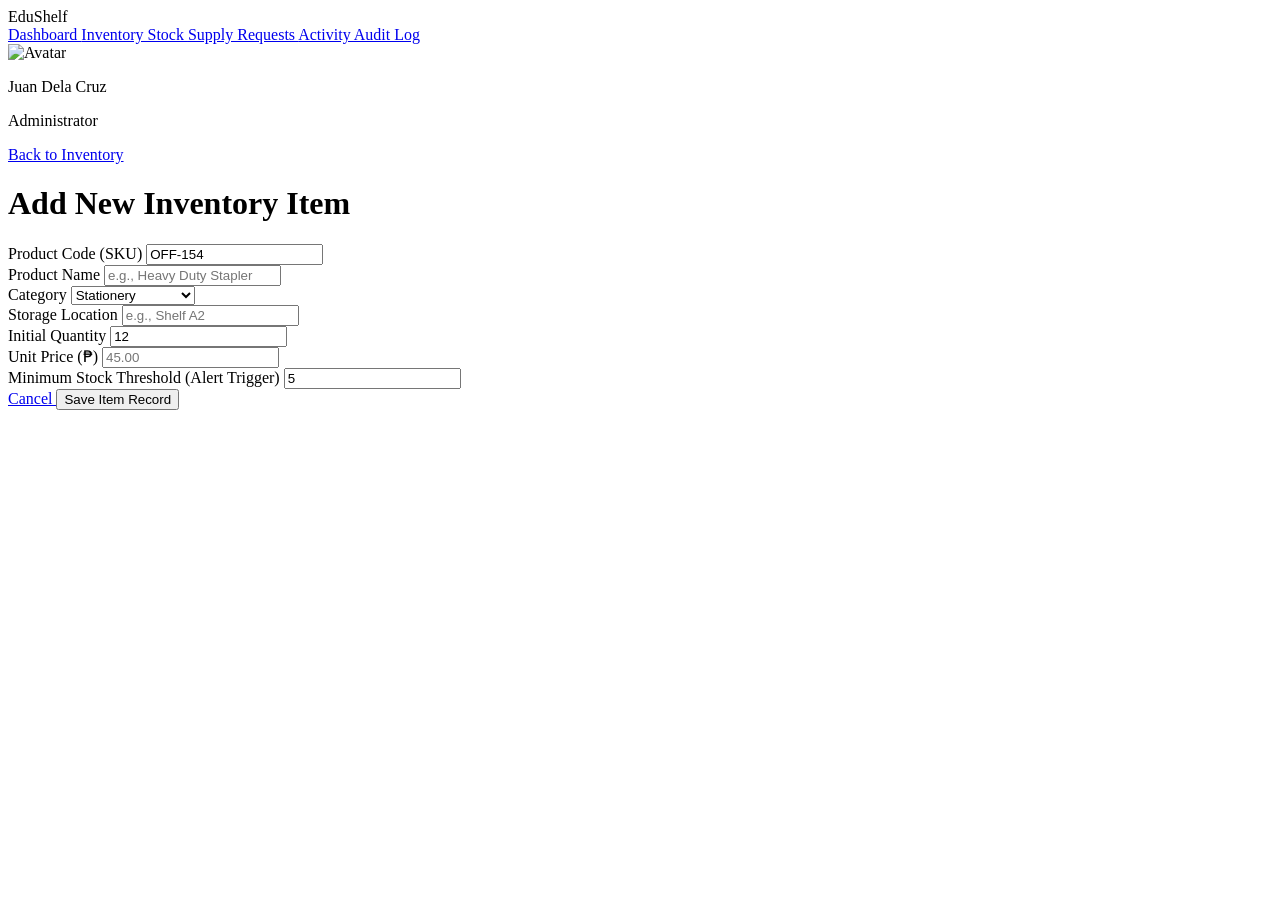
==== add-item.html @ 2bf983e7 "Add files via upload" ====
<!DOCTYPE html>
<html lang="en">
<head>
  <meta charset="UTF-8" />
  <meta name="viewport" content="width=device-width, initial-scale=1.0" />
  <title>Add Item - EduShelf</title>
  <script src="https://cdn.tailwindcss.com"></script>
  <script src="https://unpkg.com/lucide@latest"></script>
  <link rel="stylesheet" href="styles.css" />
</head>
<body class="bg-slate-50 text-slate-900">

  <div class="min-h-screen flex flex-col lg:flex-row w-full">
    <!-- Sidebar -->
    <aside class="w-full lg:w-64 bg-white border-b lg:border-b-0 lg:border-r border-slate-200 flex-shrink-0 flex flex-col justify-between">
      <div>
        <div class="h-16 px-6 flex items-center justify-between border-b border-slate-200">
          <div class="flex items-center gap-2.5">
            <div class="w-8 h-8 rounded-lg bg-[#14AE5C] flex items-center justify-center text-white font-bold">
              <i data-lucide="boxes" class="w-4 h-4"></i>
            </div>
            <span class="font-semibold text-slate-900">EduShelf</span>
          </div>
        </div>

        <nav class="p-4 space-y-1">
          <a href="dashboard.html" class="flex items-center gap-3 px-3 py-2.5 rounded-lg text-sm font-medium text-slate-600 hover:bg-slate-50">
            <i data-lucide="layout-dashboard" class="w-4 h-4 text-slate-400"></i> Dashboard
          </a>
          <a href="inventory.html" class="flex items-center gap-3 px-3 py-2.5 rounded-lg text-sm font-medium bg-[#14AE5C]/10 text-[#14AE5C]">
            <i data-lucide="package" class="w-4 h-4 text-[#14AE5C]"></i> Inventory Stock
          </a>
          <a href="#" onclick="alert('Supply Requests module coming soon!')" class="flex items-center gap-3 px-3 py-2.5 rounded-lg text-sm font-medium text-slate-600 hover:bg-slate-50">
            <i data-lucide="arrow-left-right" class="w-4 h-4 text-slate-400"></i> Supply Requests
          </a>
          <a href="#" onclick="alert('Activity Audit Log module coming soon!')" class="flex items-center gap-3 px-3 py-2.5 rounded-lg text-sm font-medium text-slate-600 hover:bg-slate-50">
            <i data-lucide="file-clock" class="w-4 h-4 text-slate-400"></i> Activity Audit Log
          </a>
        </nav>
      </div>

      <div class="p-4 border-t border-slate-200 flex items-center gap-3">
        <div class="w-9 h-9 rounded-full bg-slate-200 overflow-hidden flex-shrink-0">
          <img src="https://images.unsplash.com/photo-1534528741775-53994a69daeb?w=100" alt="Avatar" class="w-full h-full object-cover">
        </div>
        <div class="min-w-0">
          <p id="sidebarProfileName" class="text-xs font-semibold text-slate-900 truncate">Juan Dela Cruz</p>
          <p id="sidebarProfileRole" class="text-[11px] text-slate-500 truncate">Administrator</p>
        </div>
      </div>
    </aside>

    <!-- Main Content -->
    <div class="flex-1 flex flex-col min-w-0">
      <header class="sticky top-0 z-20 bg-white/95 backdrop-blur border-b border-slate-200 px-8 py-4">
        <div class="w-full">
          <a href="inventory.html" class="inline-flex items-center gap-1.5 text-xs font-medium text-slate-500 hover:text-slate-800 mb-1">
            <i data-lucide="arrow-left" class="w-3.5 h-3.5"></i> Back to Inventory
          </a>
          <h1 class="text-xl sm:text-2xl font-bold text-slate-900">Add New Inventory Item</h1>
        </div>
      </header>

      <main class="flex-1 p-8">
        <div class="w-full">
          <div class="bg-white rounded-xl border border-slate-200 p-8 shadow-xs">
            <form id="addItemForm" onsubmit="saveItemToDatabase(event)" class="space-y-6">
              <div class="grid grid-cols-1 sm:grid-cols-2 gap-6">
                <div>
                  <label class="block text-xs font-medium text-slate-700 mb-1.5">Product Code (SKU)</label>
                  <input type="text" id="inputCode" required placeholder="e.g., OFF-109"
                    class="w-full rounded-lg border border-slate-300 px-3 py-2 text-sm focus:outline-none focus:border-[#14AE5C]" />
                </div>
                <div>
                  <label class="block text-xs font-medium text-slate-700 mb-1.5">Product Name</label>
                  <input type="text" id="inputName" required placeholder="e.g., Heavy Duty Stapler"
                    class="w-full rounded-lg border border-slate-300 px-3 py-2 text-sm focus:outline-none focus:border-[#14AE5C]" />
                </div>
                <div>
                  <label class="block text-xs font-medium text-slate-700 mb-1.5">Category</label>
                  <select id="inputCategory" class="w-full rounded-lg border border-slate-300 px-3 py-2 text-sm focus:outline-none focus:border-[#14AE5C] bg-white">
                    <option value="Stationery">Stationery</option>
                    <option value="Writing Tool">Writing Tool</option>
                    <option value="Printer Supplies">Printer Supplies</option>
                    <option value="Office Equipment">Office Equipment</option>
                  </select>
                </div>
                <div>
                  <label class="block text-xs font-medium text-slate-700 mb-1.5">Storage Location</label>
                  <input type="text" id="inputLocation" required placeholder="e.g., Shelf A2"
                    class="w-full rounded-lg border border-slate-300 px-3 py-2 text-sm focus:outline-none focus:border-[#14AE5C]" />
                </div>
                <div>
                  <label class="block text-xs font-medium text-slate-700 mb-1.5">Initial Quantity</label>
                  <input type="number" id="inputQty" min="0" required value="12"
                    class="w-full rounded-lg border border-slate-300 px-3 py-2 text-sm tabular-nums focus:outline-none focus:border-[#14AE5C]" />
                </div>
                <div>
                  <label class="block text-xs font-medium text-slate-700 mb-1.5">Unit Price (₱)</label>
                  <input type="number" id="inputPrice" step="0.01" min="0" required placeholder="45.00"
                    class="w-full rounded-lg border border-slate-300 px-3 py-2 text-sm tabular-nums focus:outline-none focus:border-[#14AE5C]" />
                </div>
                <div>
                  <label class="block text-xs font-medium text-slate-700 mb-1.5">Minimum Stock Threshold (Alert Trigger)</label>
                  <input type="number" id="inputThreshold" min="1" required value="5"
                    class="w-full rounded-lg border border-slate-300 px-3 py-2 text-sm tabular-nums focus:outline-none focus:border-[#14AE5C]" />
                </div>
              </div>

              <div class="flex items-center justify-end gap-3 pt-6 border-t border-slate-200">
                <a href="inventory.html" class="px-4 py-2 rounded-lg border border-slate-200 text-sm font-medium text-slate-700 hover:bg-slate-50">
                  Cancel
                </a>
                <button type="submit" class="px-5 py-2 rounded-lg bg-[#14AE5C] hover:bg-[#11964f] text-sm font-semibold text-white shadow-sm transition">
                  Save Item Record
                </button>
              </div>
            </form>
          </div>
        </div>
      </main>
    </div>
  </div>

<script src="app.js"></script>
  <script>
    var randomCode = Math.floor(100 + Math.random() * 900);
    document.getElementById("inputCode").value = "OFF-" + randomCode;

    function saveItemToDatabase(event) {
      event.preventDefault();

      var result = addItem({
        product_code: document.getElementById("inputCode").value,
        product_name: document.getElementById("inputName").value,
        category: document.getElementById("inputCategory").value,
        location: document.getElementById("inputLocation").value,
        quantity: document.getElementById("inputQty").value,
        unit_price: document.getElementById("inputPrice").value,
        threshold: document.getElementById("inputThreshold").value
      });

      if (!result.success) {
        alert(result.message);
        return;
      }

      alert("New item successfully recorded!");
      window.location.href = "details.html?code=" + encodeURIComponent(result.item.product_code);
    }
  </script>
</body>
</html>
---- styles.css ----
/* Color scheme */
:root {
  --brand-green: #14AE5C;
  --brand-green-hover: #11964f;
  --bg-slate: #f8fafc;
}

/* Table lining */
.tabular-nums {
  font-variant-numeric: tabular-nums;
}

/* Scrollbar */
::-webkit-scrollbar {
  width: 6px;
  height: 6px;
}
::-webkit-scrollbar-thumb {
  background: #cbd5e1;
  border-radius: 9999px;
}
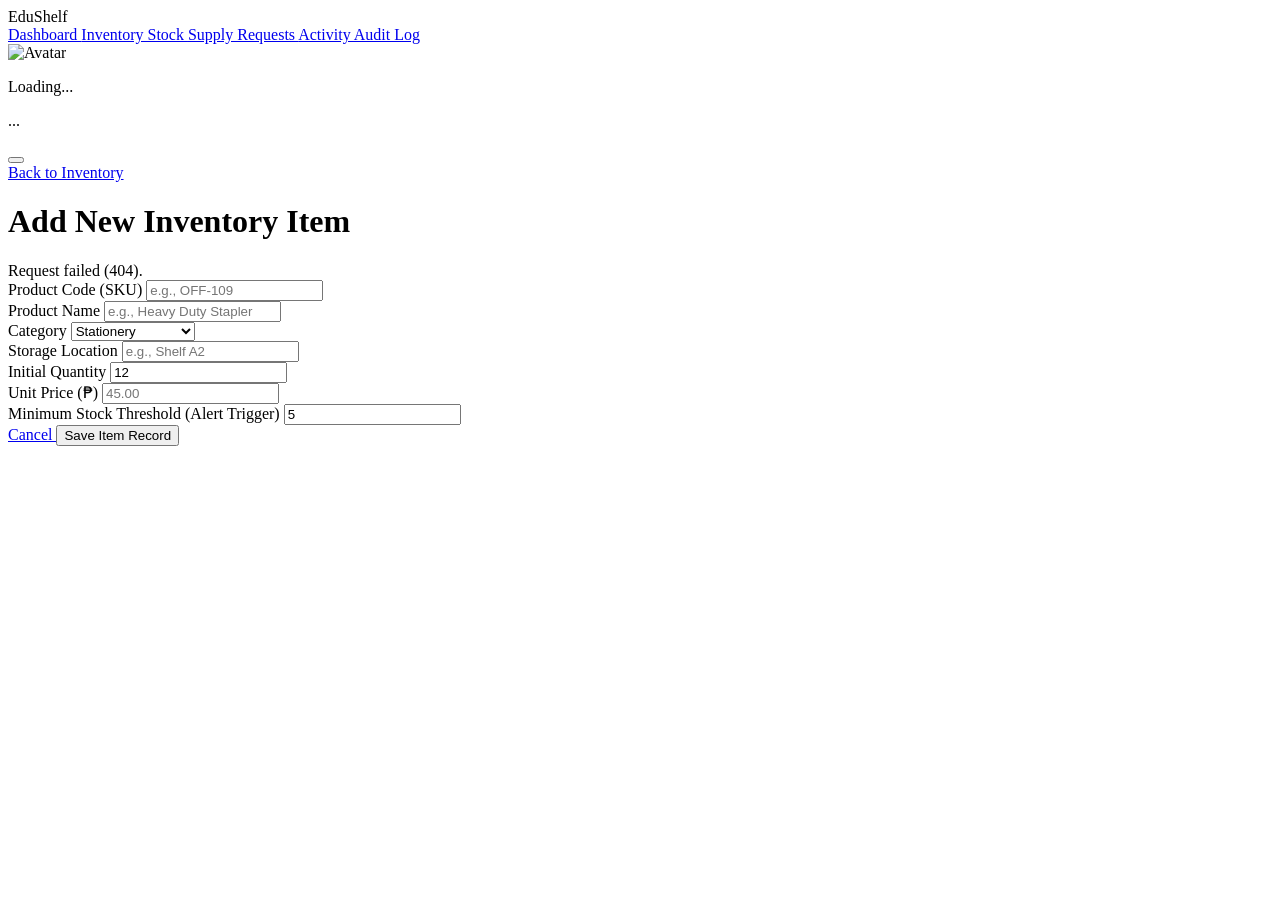
==== commit a04d419f: "feat: convert EduShelf prototype to full-stack Flask IMS Add MySQL schema and idempotent datasheet i" ====
--- a/add-item.html
+++ b/add-item.html
@@ -1,153 +1,139 @@
-<!DOCTYPE html>
-<html lang="en">
-<head>
-  <meta charset="UTF-8" />
-  <meta name="viewport" content="width=device-width, initial-scale=1.0" />
-  <title>Add Item - EduShelf</title>
-  <script src="https://cdn.tailwindcss.com"></script>
-  <script src="https://unpkg.com/lucide@latest"></script>
-  <link rel="stylesheet" href="styles.css" />
-</head>
-<body class="bg-slate-50 text-slate-900">
-
-  <div class="min-h-screen flex flex-col lg:flex-row w-full">
-    <!-- Sidebar -->
-    <aside class="w-full lg:w-64 bg-white border-b lg:border-b-0 lg:border-r border-slate-200 flex-shrink-0 flex flex-col justify-between">
-      <div>
-        <div class="h-16 px-6 flex items-center justify-between border-b border-slate-200">
-          <div class="flex items-center gap-2.5">
-            <div class="w-8 h-8 rounded-lg bg-[#14AE5C] flex items-center justify-center text-white font-bold">
-              <i data-lucide="boxes" class="w-4 h-4"></i>
-            </div>
-            <span class="font-semibold text-slate-900">EduShelf</span>
-          </div>
-        </div>
-
-        <nav class="p-4 space-y-1">
-          <a href="dashboard.html" class="flex items-center gap-3 px-3 py-2.5 rounded-lg text-sm font-medium text-slate-600 hover:bg-slate-50">
-            <i data-lucide="layout-dashboard" class="w-4 h-4 text-slate-400"></i> Dashboard
-          </a>
-          <a href="inventory.html" class="flex items-center gap-3 px-3 py-2.5 rounded-lg text-sm font-medium bg-[#14AE5C]/10 text-[#14AE5C]">
-            <i data-lucide="package" class="w-4 h-4 text-[#14AE5C]"></i> Inventory Stock
-          </a>
-          <a href="#" onclick="alert('Supply Requests module coming soon!')" class="flex items-center gap-3 px-3 py-2.5 rounded-lg text-sm font-medium text-slate-600 hover:bg-slate-50">
-            <i data-lucide="arrow-left-right" class="w-4 h-4 text-slate-400"></i> Supply Requests
-          </a>
-          <a href="#" onclick="alert('Activity Audit Log module coming soon!')" class="flex items-center gap-3 px-3 py-2.5 rounded-lg text-sm font-medium text-slate-600 hover:bg-slate-50">
-            <i data-lucide="file-clock" class="w-4 h-4 text-slate-400"></i> Activity Audit Log
-          </a>
-        </nav>
-      </div>
-
-      <div class="p-4 border-t border-slate-200 flex items-center gap-3">
-        <div class="w-9 h-9 rounded-full bg-slate-200 overflow-hidden flex-shrink-0">
-          <img src="https://images.unsplash.com/photo-1534528741775-53994a69daeb?w=100" alt="Avatar" class="w-full h-full object-cover">
-        </div>
-        <div class="min-w-0">
-          <p id="sidebarProfileName" class="text-xs font-semibold text-slate-900 truncate">Juan Dela Cruz</p>
-          <p id="sidebarProfileRole" class="text-[11px] text-slate-500 truncate">Administrator</p>
-        </div>
-      </div>
-    </aside>
-
-    <!-- Main Content -->
-    <div class="flex-1 flex flex-col min-w-0">
-      <header class="sticky top-0 z-20 bg-white/95 backdrop-blur border-b border-slate-200 px-8 py-4">
-        <div class="w-full">
-          <a href="inventory.html" class="inline-flex items-center gap-1.5 text-xs font-medium text-slate-500 hover:text-slate-800 mb-1">
-            <i data-lucide="arrow-left" class="w-3.5 h-3.5"></i> Back to Inventory
-          </a>
-          <h1 class="text-xl sm:text-2xl font-bold text-slate-900">Add New Inventory Item</h1>
-        </div>
-      </header>
-
-      <main class="flex-1 p-8">
-        <div class="w-full">
-          <div class="bg-white rounded-xl border border-slate-200 p-8 shadow-xs">
-            <form id="addItemForm" onsubmit="saveItemToDatabase(event)" class="space-y-6">
-              <div class="grid grid-cols-1 sm:grid-cols-2 gap-6">
-                <div>
-                  <label class="block text-xs font-medium text-slate-700 mb-1.5">Product Code (SKU)</label>
-                  <input type="text" id="inputCode" required placeholder="e.g., OFF-109"
-                    class="w-full rounded-lg border border-slate-300 px-3 py-2 text-sm focus:outline-none focus:border-[#14AE5C]" />
-                </div>
-                <div>
-                  <label class="block text-xs font-medium text-slate-700 mb-1.5">Product Name</label>
-                  <input type="text" id="inputName" required placeholder="e.g., Heavy Duty Stapler"
-                    class="w-full rounded-lg border border-slate-300 px-3 py-2 text-sm focus:outline-none focus:border-[#14AE5C]" />
-                </div>
-                <div>
-                  <label class="block text-xs font-medium text-slate-700 mb-1.5">Category</label>
-                  <select id="inputCategory" class="w-full rounded-lg border border-slate-300 px-3 py-2 text-sm focus:outline-none focus:border-[#14AE5C] bg-white">
-                    <option value="Stationery">Stationery</option>
-                    <option value="Writing Tool">Writing Tool</option>
-                    <option value="Printer Supplies">Printer Supplies</option>
-                    <option value="Office Equipment">Office Equipment</option>
-                  </select>
-                </div>
-                <div>
-                  <label class="block text-xs font-medium text-slate-700 mb-1.5">Storage Location</label>
-                  <input type="text" id="inputLocation" required placeholder="e.g., Shelf A2"
-                    class="w-full rounded-lg border border-slate-300 px-3 py-2 text-sm focus:outline-none focus:border-[#14AE5C]" />
-                </div>
-                <div>
-                  <label class="block text-xs font-medium text-slate-700 mb-1.5">Initial Quantity</label>
-                  <input type="number" id="inputQty" min="0" required value="12"
-                    class="w-full rounded-lg border border-slate-300 px-3 py-2 text-sm tabular-nums focus:outline-none focus:border-[#14AE5C]" />
-                </div>
-                <div>
-                  <label class="block text-xs font-medium text-slate-700 mb-1.5">Unit Price (₱)</label>
-                  <input type="number" id="inputPrice" step="0.01" min="0" required placeholder="45.00"
-                    class="w-full rounded-lg border border-slate-300 px-3 py-2 text-sm tabular-nums focus:outline-none focus:border-[#14AE5C]" />
-                </div>
-                <div>
-                  <label class="block text-xs font-medium text-slate-700 mb-1.5">Minimum Stock Threshold (Alert Trigger)</label>
-                  <input type="number" id="inputThreshold" min="1" required value="5"
-                    class="w-full rounded-lg border border-slate-300 px-3 py-2 text-sm tabular-nums focus:outline-none focus:border-[#14AE5C]" />
-                </div>
-              </div>
-
-              <div class="flex items-center justify-end gap-3 pt-6 border-t border-slate-200">
-                <a href="inventory.html" class="px-4 py-2 rounded-lg border border-slate-200 text-sm font-medium text-slate-700 hover:bg-slate-50">
-                  Cancel
-                </a>
-                <button type="submit" class="px-5 py-2 rounded-lg bg-[#14AE5C] hover:bg-[#11964f] text-sm font-semibold text-white shadow-sm transition">
-                  Save Item Record
-                </button>
-              </div>
-            </form>
-          </div>
-        </div>
-      </main>
-    </div>
-  </div>
-
-<script src="app.js"></script>
-  <script>
-    var randomCode = Math.floor(100 + Math.random() * 900);
-    document.getElementById("inputCode").value = "OFF-" + randomCode;
-
-    function saveItemToDatabase(event) {
-      event.preventDefault();
-
-      var result = addItem({
-        product_code: document.getElementById("inputCode").value,
-        product_name: document.getElementById("inputName").value,
-        category: document.getElementById("inputCategory").value,
-        location: document.getElementById("inputLocation").value,
-        quantity: document.getElementById("inputQty").value,
-        unit_price: document.getElementById("inputPrice").value,
-        threshold: document.getElementById("inputThreshold").value
-      });
-
-      if (!result.success) {
-        alert(result.message);
-        return;
-      }
-
-      alert("New item successfully recorded!");
-      window.location.href = "details.html?code=" + encodeURIComponent(result.item.product_code);
-    }
-  </script>
-</body>
-</html>+<!DOCTYPE html>
+<html lang="en">
+<head>
+  <meta charset="UTF-8" />
+  <meta name="viewport" content="width=device-width, initial-scale=1.0" />
+  <title>Add Item - EduShelf</title>
+  <script src="https://cdn.tailwindcss.com"></script>
+  <script src="https://unpkg.com/lucide@latest"></script>
+  <link rel="stylesheet" href="styles.css" />
+</head>
+<body class="bg-slate-50 text-slate-900" data-page="add-item">
+
+  <div class="min-h-screen flex flex-col lg:flex-row w-full">
+    <!-- Sidebar -->
+    <aside class="w-full lg:w-64 bg-white border-b lg:border-b-0 lg:border-r border-slate-200 flex-shrink-0 flex flex-col justify-between">
+      <div>
+        <div class="h-16 px-6 flex items-center justify-between border-b border-slate-200">
+          <div class="flex items-center gap-2.5">
+            <div class="w-8 h-8 rounded-lg bg-[#14AE5C] flex items-center justify-center text-white font-bold">
+              <i data-lucide="boxes" class="w-4 h-4"></i>
+            </div>
+            <span class="font-semibold text-slate-900">EduShelf</span>
+          </div>
+        </div>
+
+        <nav class="p-4 space-y-1">
+          <a href="dashboard.html" class="flex items-center gap-3 px-3 py-2.5 rounded-lg text-sm font-medium text-slate-600 hover:bg-slate-50">
+            <i data-lucide="layout-dashboard" class="w-4 h-4 text-slate-400"></i> Dashboard
+          </a>
+          <a href="inventory.html" aria-current="page" class="flex items-center gap-3 px-3 py-2.5 rounded-lg text-sm font-medium bg-[#14AE5C]/10 text-[#14AE5C]">
+            <i data-lucide="package" class="w-4 h-4 text-[#14AE5C]"></i> Inventory Stock
+          </a>
+          <a href="requests.html" class="flex items-center gap-3 px-3 py-2.5 rounded-lg text-sm font-medium text-slate-600 hover:bg-slate-50">
+            <i data-lucide="arrow-left-right" class="w-4 h-4 text-slate-400"></i> Supply Requests
+          </a>
+          <a href="audit-log.html" class="flex items-center gap-3 px-3 py-2.5 rounded-lg text-sm font-medium text-slate-600 hover:bg-slate-50">
+            <i data-lucide="file-clock" class="w-4 h-4 text-slate-400"></i> Activity Audit Log
+          </a>
+        </nav>
+      </div>
+
+      <div class="p-4 border-t border-slate-200 flex items-center gap-3">
+        <div class="w-9 h-9 rounded-full bg-slate-200 overflow-hidden flex-shrink-0">
+          <img src="https://images.unsplash.com/photo-1534528741775-53994a69daeb?w=100" alt="Avatar" class="w-full h-full object-cover">
+        </div>
+        <div class="min-w-0 flex-1">
+          <p id="sidebarProfileName" class="text-xs font-semibold text-slate-900 truncate">Loading...</p>
+          <p id="sidebarProfileRole" class="text-[11px] text-slate-500 truncate">...</p>
+        </div>
+        <button type="button" id="logoutBtn" title="Sign out" aria-label="Sign out" class="p-2 rounded-lg text-slate-400 hover:text-rose-600 hover:bg-rose-50 transition">
+          <i data-lucide="log-out" class="w-4 h-4"></i>
+        </button>
+      </div>
+    </aside>
+
+    <!-- Main Content -->
+    <div class="flex-1 flex flex-col min-w-0">
+      <header class="sticky top-0 z-20 bg-white/95 backdrop-blur border-b border-slate-200 px-8 py-4">
+        <div class="w-full">
+          <a href="inventory.html" class="inline-flex items-center gap-1.5 text-xs font-medium text-slate-500 hover:text-slate-800 mb-1">
+            <i data-lucide="arrow-left" class="w-3.5 h-3.5"></i> Back to Inventory
+          </a>
+          <h1 class="text-xl sm:text-2xl font-bold text-slate-900">Add New Inventory Item</h1>
+        </div>
+      </header>
+
+      <main class="flex-1 p-8">
+        <div class="w-full space-y-6">
+          <div id="pageBanner" class="hidden" role="alert">
+            <span data-banner-text></span>
+          </div>
+
+          <div class="bg-white rounded-xl border border-slate-200 p-8 shadow-xs">
+            <form id="addItemForm" class="space-y-6">
+              <div id="formBanner" class="hidden" role="alert">
+                <span data-banner-text></span>
+              </div>
+
+              <div class="grid grid-cols-1 sm:grid-cols-2 gap-6">
+                <div>
+                  <label for="inputCode" class="block text-xs font-medium text-slate-700 mb-1.5">Product Code (SKU)</label>
+                  <input type="text" id="inputCode" required autocomplete="off" placeholder="e.g., OFF-109"
+                    class="w-full rounded-lg border border-slate-300 px-3 py-2 text-sm font-mono focus:outline-none focus:border-[#14AE5C]" />
+                </div>
+                <div>
+                  <label for="inputName" class="block text-xs font-medium text-slate-700 mb-1.5">Product Name</label>
+                  <input type="text" id="inputName" required autocomplete="off" placeholder="e.g., Heavy Duty Stapler"
+                    class="w-full rounded-lg border border-slate-300 px-3 py-2 text-sm focus:outline-none focus:border-[#14AE5C]" />
+                </div>
+                <div>
+                  <label for="inputCategory" class="block text-xs font-medium text-slate-700 mb-1.5">Category</label>
+                  <select id="inputCategory" class="w-full rounded-lg border border-slate-300 px-3 py-2 text-sm focus:outline-none focus:border-[#14AE5C] bg-white">
+                    <option value="Stationery">Stationery</option>
+                    <option value="Writing Tool">Writing Tool</option>
+                    <option value="Printer Supplies">Printer Supplies</option>
+                    <option value="Office Equipment">Office Equipment</option>
+                  </select>
+                </div>
+                <div>
+                  <label for="inputLocation" class="block text-xs font-medium text-slate-700 mb-1.5">Storage Location</label>
+                  <input type="text" id="inputLocation" required autocomplete="off" placeholder="e.g., Shelf A2"
+                    class="w-full rounded-lg border border-slate-300 px-3 py-2 text-sm focus:outline-none focus:border-[#14AE5C]" />
+                </div>
+                <div>
+                  <label for="inputQty" class="block text-xs font-medium text-slate-700 mb-1.5">Initial Quantity</label>
+                  <input type="number" id="inputQty" min="0" required value="12"
+                    class="w-full rounded-lg border border-slate-300 px-3 py-2 text-sm tabular-nums focus:outline-none focus:border-[#14AE5C]" />
+                </div>
+                <div>
+                  <label for="inputPrice" class="block text-xs font-medium text-slate-700 mb-1.5">Unit Price (₱)</label>
+                  <input type="number" id="inputPrice" step="0.01" min="0" required placeholder="45.00"
+                    class="w-full rounded-lg border border-slate-300 px-3 py-2 text-sm tabular-nums focus:outline-none focus:border-[#14AE5C]" />
+                </div>
+                <div>
+                  <label for="inputThreshold" class="block text-xs font-medium text-slate-700 mb-1.5">Minimum Stock Threshold (Alert Trigger)</label>
+                  <input type="number" id="inputThreshold" min="1" required value="5"
+                    class="w-full rounded-lg border border-slate-300 px-3 py-2 text-sm tabular-nums focus:outline-none focus:border-[#14AE5C]" />
+                </div>
+              </div>
+
+              <div class="flex items-center justify-end gap-3 pt-6 border-t border-slate-200">
+                <a href="inventory.html" class="px-4 py-2 rounded-lg border border-slate-200 text-sm font-medium text-slate-700 hover:bg-slate-50">
+                  Cancel
+                </a>
+                <button type="submit" class="px-5 py-2 rounded-lg bg-[#14AE5C] hover:bg-[#11964f] text-sm font-semibold text-white shadow-sm transition">
+                  Save Item Record
+                </button>
+              </div>
+            </form>
+          </div>
+        </div>
+      </main>
+    </div>
+  </div>
+
+  <script src="app.js"></script>
+  <script src="js/add-item.js"></script>
+</body>
+</html>
